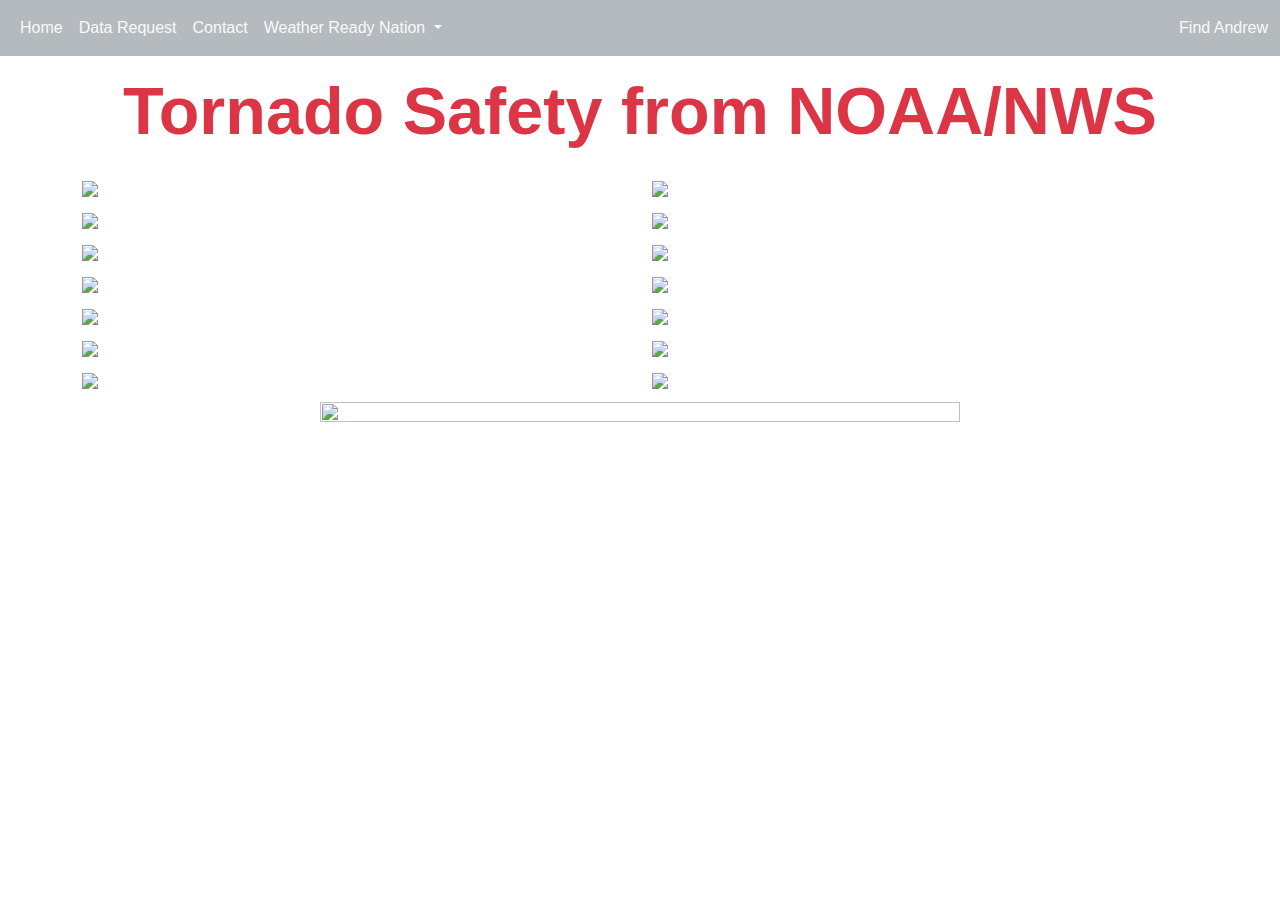
==== tornado.html @ 914849c2 "Initial commit" ====
<!DOCTYPE html>
<html>
  <head>
    <link rel="preconnect" href="https://fonts.googleapis.com" />
    <link rel="preconnect" href="https://fonts.gstatic.com" crossorigin />
    <link
      href="https://fonts.googleapis.com/css2?family=Bebas+Neue&family=Quicksand&display=swap"
      rel="stylesheet"
    />

    <meta charset="utf-8" />
    <meta name="viewport" content="width=device-width" />
    <title>And☈ew The Weathe☈ Guy</title>
    <link
      href="https://cdn.jsdelivr.net/npm/bootstrap@5.3.3/dist/css/bootstrap.min.css"
      rel="stylesheet"
      integrity="sha384-QWTKZyjpPEjISv5WaRU9OFeRpok6YctnYmDr5pNlyT2bRjXh0JMhjY6hW+ALEwIH"
      crossorigin="anonymous"
    />

    <link rel="icon" type="image/x-icon" href="favicon.jpg" />

    <link href="style.css" rel="stylesheet" type="text/css" />
    <script src="script.js"></script>
    <style>
      body {
        font-family: Arial, Helvetica, sans-serif;
      }

      .flex-container {
        display: flex;
        flex-direction: row;
        flex-wrap: wrap;
        justify-content: space-around;

        /* background-color: DodgerBlue; */
      }

      .flex-container div {
        width: 400px;
        height: auto;
        margin-top: 5px;
        /* border: 2px solid red; */
        /* text-align: center;
    line-height: 75px;
    font-size: 30px; */
        /* margin:1px; */
      }
    </style>
  </head>
  <body>
    <!-- <div class="navbar">
      <a href="index.html">Home </a>
      <a href="fullscreen.html">Full Screen </a>
      <a href="archive.html">Archive</a>
      <a href="contact.html">Contact</a>
      <div class="dropdown">
        <button class="dropbtn">
          Weather Ready Nation
          <i class="fa fa-caret-down"></i>
        </button>
        <div class="dropdown-content">
          <a href="tornado.html">Tornados</a>
          <a href="tstorm.html">Thunderstorms</a>
          <a href="winterstorms.html">Winter Storms</a>
          <a href="rip.html">Rip Currents & Beach Hazards</a>
          <a href="flood.html">Floods</a>
          <a href="Tsunami.html">Tsunamis</a>
        </div>
      </div>
      <a href="https://beacons.ai/andrewtheweatherguy" class="right"
        >Find Andrew</a
      >
    </div> -->

    <!-- Nav start -->
    <nav class="navbar navbar-expand-lg bg-secondary bg-opacity-50">
      <div class="container-fluid">
        <!-- logo here -->
        <!-- <a class="navbar-brand" href="#">Navbar scroll</a> -->
        <button
          class="navbar-toggler custom-toggler"
          style="border-color: white"
          type="button"
          data-bs-toggle="collapse"
          data-bs-target="#navbarScroll"
          aria-controls="navbarScroll"
          aria-expanded="false"
          aria-label="Toggle navigation"
        >
          <span class="navbar-toggler-icon"></span>
        </button>
        <div class="collapse navbar-collapse" id="navbarScroll">
          <ul
            class="navbar-nav me-auto my-2 my-lg-0 navbar-nav-scroll"
            style="--bs-scroll-height: 500px"
          >
            <li class="nav-item">
              <a
                class="nav-link active text-light fw-blod"
                aria-current="page"
                href="index.html"
                >Home</a
              >
            </li>
            <!-- <li class="nav-item">
              <a
                class="nav-link active text-light fw-blod"
                aria-current="page"
                href="fullscreen.html"
                >Full Screen</a
              >
            </li> -->
            <li class="nav-item">
              <a class="nav-link text-light fw-blod" href="archive.html"
                >Data Request</a
              >
            </li>
            <li class="nav-item">
              <a class="nav-link text-light fw-blod" href="contact.html"
                >Contact</a
              >
            </li>
            <li class="nav-item dropdown">
              <a
                class="nav-link dropdown-toggle text-light fw-blod"
                href="#"
                role="button"
                data-bs-toggle="dropdown"
                aria-expanded="false"
              >
                Weather Ready Nation
              </a>
              <ul class="dropdown-menu">
                <li>
                  <a class="dropdown-item" href="tornado.html">Tornados</a>
                </li>
                <li>
                  <a class="dropdown-item" href="tstorm.html">Thunderstorms</a>
                </li>
                <li>
                  <a class="dropdown-item" href="winterstorms.html"
                    >Winter Stroms</a
                  >
                </li>
                <li>
                  <a class="dropdown-item" href="rip.html"
                    >Rip Currents & Beach Hazards</a
                  >
                </li>
                <li><a class="dropdown-item" href="flood.html">Floods</a></li>
                <li>
                  <a class="dropdown-item" href="Tsunami.html">Tsunamis</a>
                </li>
              </ul>
            </li>
          </ul>

          <div>
            <a
              class="nav-link text-light"
              href="https://beacons.ai/andrewtheweatherguy"
              >Find Andrew</a
            >
          </div>
        </div>
      </div>
    </nav>
    <!-- Nav Env -->

    <div class="container text-center">
      <div class="row my-3">
        <div class="col">
          <h1 class="text-danger fw-bold" style="font-size: 5.2vw">
            Tornado Safety from NOAA/NWS
          </h1>
        </div>
      </div>
    </div>
    <!-- <h1 style="color: red; font-size: 8vw; text-align: center">
      Tornado Safety from NOAA/NWS
    </h1> -->

    <div class="container">
      <div class="row mt-2">
        <div class="col-lg-6 col-sm-12">
          <img
            src="https://www.weather.gov/images/wrn/Infographics/nighttime_tornado_2024.jpg"
            class="img-fluid w-100"
          />
        </div>
        <div class="col-lg-6 col-sm-12">
          <img
            src="https://www.weather.gov/images/wrn/Infographics/tornado_driving_2024.jpg"
            class="img-fluid w-100"
          />
        </div>
      </div>
      <div class="row mt-2">
        <div class="col-lg-6 col-sm-12">
          <img
            src="https://www.weather.gov/images/wrn/Infographics/tornado_employers_OSHA_2024.jpg"
            class="img-fluid w-100"
          />
        </div>
        <div class="col-lg-6 col-sm-12">
          <img
            src="https://www.weather.gov/images/wrn/Infographics/2023/severe-timeline2.png"
            class="img-fluid w-100"
          />
        </div>
      </div>
      <div class="row mt-2">
        <div class="col-lg-6 col-sm-12">
          <img
            src="https://www.weather.gov/images/wrn/Infographics/severe-risk-categories-2019.png"
            class="img-fluid w-100"
          />
        </div>
        <div class="col-lg-6 col-sm-12">
          <img
            src="https://www.weather.gov/images/wrn/Infographics/tornado-pds.jpg"
            class="img-fluid w-100"
          />
        </div>
      </div>
      <div class="row mt-2">
        <div class="col-lg-6 col-sm-12">
          <img
            src="https://www.weather.gov/images/wrn/Infographics/tornado-overpass.png"
            class="img-fluid w-100"
          />
        </div>
        <div class="col-lg-6 col-sm-12">
          <img
            src="https://www.weather.gov/images/wrn/Infographics/tornado_safe_places.png"
            class="img-fluid w-100"
          />
        </div>
      </div>
      <div class="row mt-2">
        <div class="col-lg-6 col-sm-12">
          <img
            src="https://www.weather.gov/images/wrn/Infographics/2020/WeatherReady-Summer2020-tornado.png"
            class="img-fluid w-100"
          />
        </div>
        <div class="col-lg-6 col-sm-12">
          <img
            src="https://www.weather.gov/images/wrn/Infographics/2020/WeatherReady-Summer2020-tornado.png"
            class="img-fluid w-100"
          />
        </div>
      </div>
      <div class="row mt-2">
        <div class="col-lg-6 col-sm-12">
          <img
            src="https://www.weather.gov/images/wrn/Infographics/SafePlace-Tornado.png"
            class="img-fluid w-100"
          />
        </div>
        <div class="col-lg-6 col-sm-12">
          <img
            src="https://www.weather.gov/images/wrn/Infographics/2021/ww-tornado.png"
            class="img-fluid w-100"
          />
        </div>
      </div>
      <div class="row mt-2">
        <div class="col-lg-6 col-sm-12">
          <img
            src="https://www.weather.gov/images/wrn/Infographics/2021/tornadoes-escalate-quickly.png"
            class="img-fluid w-100"
          />
        </div>
        <div class="col-lg-6 col-sm-12">
          <img
            src="https://www.weather.gov/images/wrn/Infographics/2022/helping-others-tornadoes.png"
            class="img-fluid w-100"
          />
        </div>
      </div>
    </div>

    <div id="lastImg" style="text-align: center; margin: 10px auto; width: 50%">
      <img
        src="https://www.weather.gov/images/wrn/Infographics/types_of_tornadoes-01.png"
        width="100%"
        height="100%"
        id="activity"
      />
    </div>
  </body>
  <!-- bootstrap js link -->
  <script
    src="https://cdn.jsdelivr.net/npm/bootstrap@5.3.3/dist/js/bootstrap.bundle.min.js"
    integrity="sha384-YvpcrYf0tY3lHB60NNkmXc5s9fDVZLESaAA55NDzOxhy9GkcIdslK1eN7N6jIeHz"
    crossorigin="anonymous"
  ></script>
</html>
---- style.css ----
html {
  height: 100%;
  width: 100%;
}

.dropdown-item:hover {
  background-color: #e9e2e2 !important;
  transition: 0.1s;
}

.dropdown-menu {
  background-color: #55555587 !important;
}

/* .nav-item .active {
  color: red !important;
} */
.nav-link:hover {
  color: red !important;
  transition: 2s;
}

/* Set the border color to the desired color */
.custom-toggler .navbar-toggler-icon {
  background-image: url("data:image/svg+xml;charset=utf8, %3Csvg viewBox='0 0 32 32' xmlns='http://www.w3.org/2000/svg'%3E%3Cpath stroke='rgba(242, 230, 236, 0.8)' stroke-width='2' stroke-linecap='round' stroke-miterlimit='10' d='M4 8h24M4 16h24M4 24h24'/%3E%3C/svg%3E");
}

/* body {
  background-repeat: no-repeat;
  background-attachment: fixed;
  background-size: cover;
} */

temp {
  color: #f5f5f5; /* Change this to the color you want */
  font-family: Bebas Neue, sans-serif; /* Change this to the font you want */
  font-size: 150px; /* Change this to the size you want */
  text-shadow: 2px 2px 4px #000000;
}

dew {
  color: #f5f5f5; /* Change this to the color you want */
  font-family: Bebas Neue, sans-serif; /* Change this to the font you want */
  font-size: 75px; /* Change this to the size you want */
  text-shadow: 2px 2px 4px #000000;
}

temp,
dew {
  display: block;
}

.bebas-neue-regular {
  font-family: "Bebas Neue", sans-serif;
  font-weight: 400;
  font-style: normal;
}

.content {
  display: flex;
  flex-direction: row;
  justify-content: space-around;
  align-items: center;
  flex-wrap: wrap;

  margin-left: 10px;
  margin-right: 10px;

  margin-block: 20px;
  /* height: 100vh;  */
  /* Adjust as needed */

  /* Adjust as needed */
}

.box {
  background-color: rgba(
    61,
    61,
    61,
    0.76
  ); /* white background with 50% opacity */
  border: 2px solid black;
  padding: 10px;
  /* margin: 50px; */
  /* width: 500px;
  height: 500px; */
  border-radius: 15px;
  /* position: relative;  */
  /* Add this line */
  /* margin-left: -200px;  */
  /* Adjust as needed */
}

.box-large {
  /* left: 400px;  */
  /* Adjust this value to move the box to the right */
}

#weatherInfo {
  font-size: 30px;
  font-family: Bebas Neue, sans-serif;
  color: #ffffff;
  text-shadow: 2px 2px 4px #000000;
}

#forecast {
  font-size: 30px;
  font-family: Bebas Neue, sans-serif;
  color: #ffffff;
  text-shadow: 2px 2px 4px #000000;
}

/* .homepage {
  margin-left: -250px;
} */
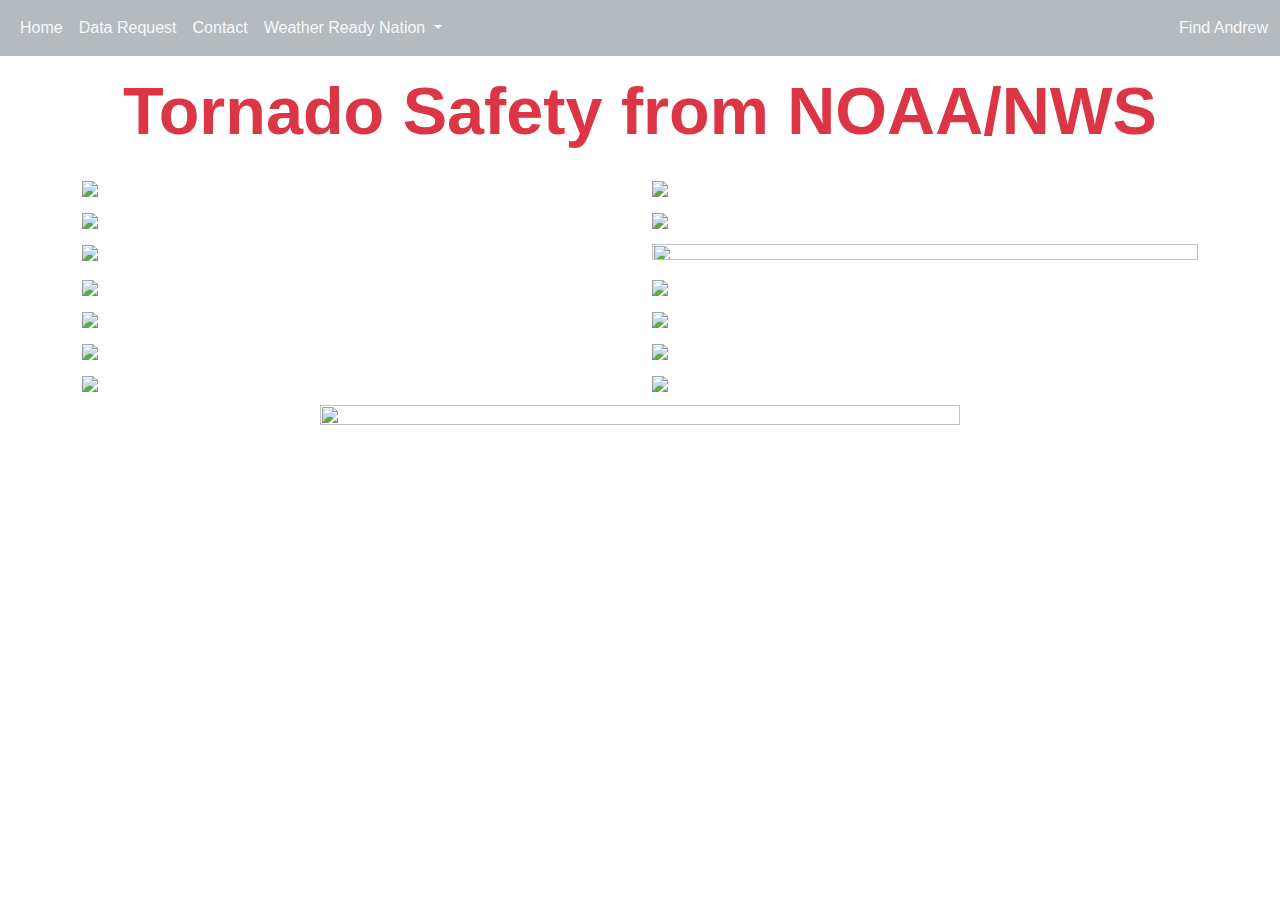
==== commit cdbf4a5b: "changes" ====
--- a/tornado.html
+++ b/tornado.html
@@ -220,7 +220,7 @@
         <div class="col-lg-6 col-sm-12">
           <img
             src="https://www.weather.gov/images/wrn/Infographics/tornado-pds.jpg"
-            class="img-fluid w-100"
+            class="img-fluid w-100 h-75"
           />
         </div>
       </div>
--- a/style.css
+++ b/style.css
@@ -4,12 +4,16 @@
 }
 
 .dropdown-item:hover {
-  background-color: #e9e2e2 !important;
+  background-color: #0a0a0a !important;
   transition: 0.1s;
 }
 
 .dropdown-menu {
   background-color: #55555587 !important;
+}
+
+.dropdown-menu a {
+  color: white !important;
 }
 
 /* .nav-item .active {
